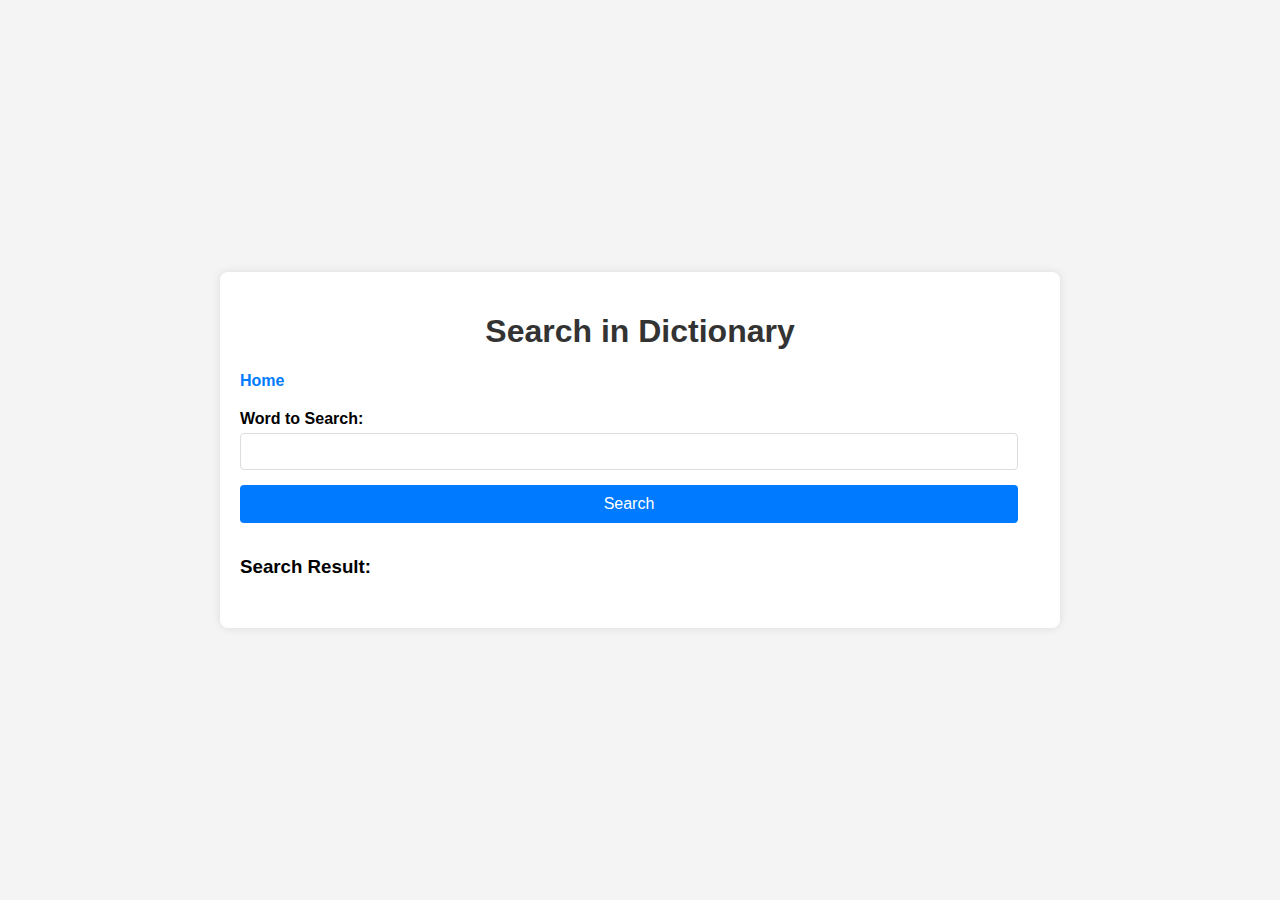
==== search.html @ ef8bc9b2 "initial commit" ====
<!DOCTYPE html>
<html lang="en">
<head>
    <meta charset="UTF-8">
    <meta name="viewport" content="width=device-width, initial-scale=1.0">
    <title>Search in Dictionary</title>
    <link rel="stylesheet" href="styles.css">
</head>
<body>
    <div id="container">
        <h1>Search in Dictionary</h1>
        <nav>
            <a href="index.html">Home</a>
        </nav>

        <div class="section">
            <label for="searchInput">Word to Search:</label>
            <input type="text" id="searchInput" />

            <button onclick="searchWord()">Search</button>

            <h3>Search Result:</h3>
            <p id="searchResult"></p>
        </div>
    </div>
    <script src="app.js"></script>
</body>
</html>
---- styles.css ----
body {
    font-family: Arial, sans-serif;
    background-color: #f4f4f4;
    margin: 0;
    padding: 0;
    display: flex;
    justify-content: center;
    align-items: center;
    height: 100vh;
}

#container {
    background-color: #ffffff;
    border-radius: 8px;
    box-shadow: 0 0 10px rgba(0, 0, 0, 0.1);
    padding: 20px;
    max-width: 800px;
    width: 100%;
}

h1 {
    color: #333;
    text-align: center;
}

nav {
    margin-bottom: 20px;
}

nav a {
    color: #007bff;
    text-decoration: none;
    font-weight: bold;
    margin-right: 10px;
}

nav a:hover {
    text-decoration: underline;
}

.section {
    margin-bottom: 30px;
}

label {
    font-weight: bold;
    display: block;
    margin-bottom: 5px;
}

input, select, textarea, button {
    width: calc(100% - 22px);
    margin-bottom: 15px;
    padding: 10px;
    border: 1px solid #ddd;
    border-radius: 4px;
    box-sizing: border-box;
}

textarea {
    resize: vertical;
}

button {
    background-color: #007bff;
    color: white;
    border: none;
    cursor: pointer;
    font-size: 16px;
}

button:hover {
    background-color: #0056b3;
}
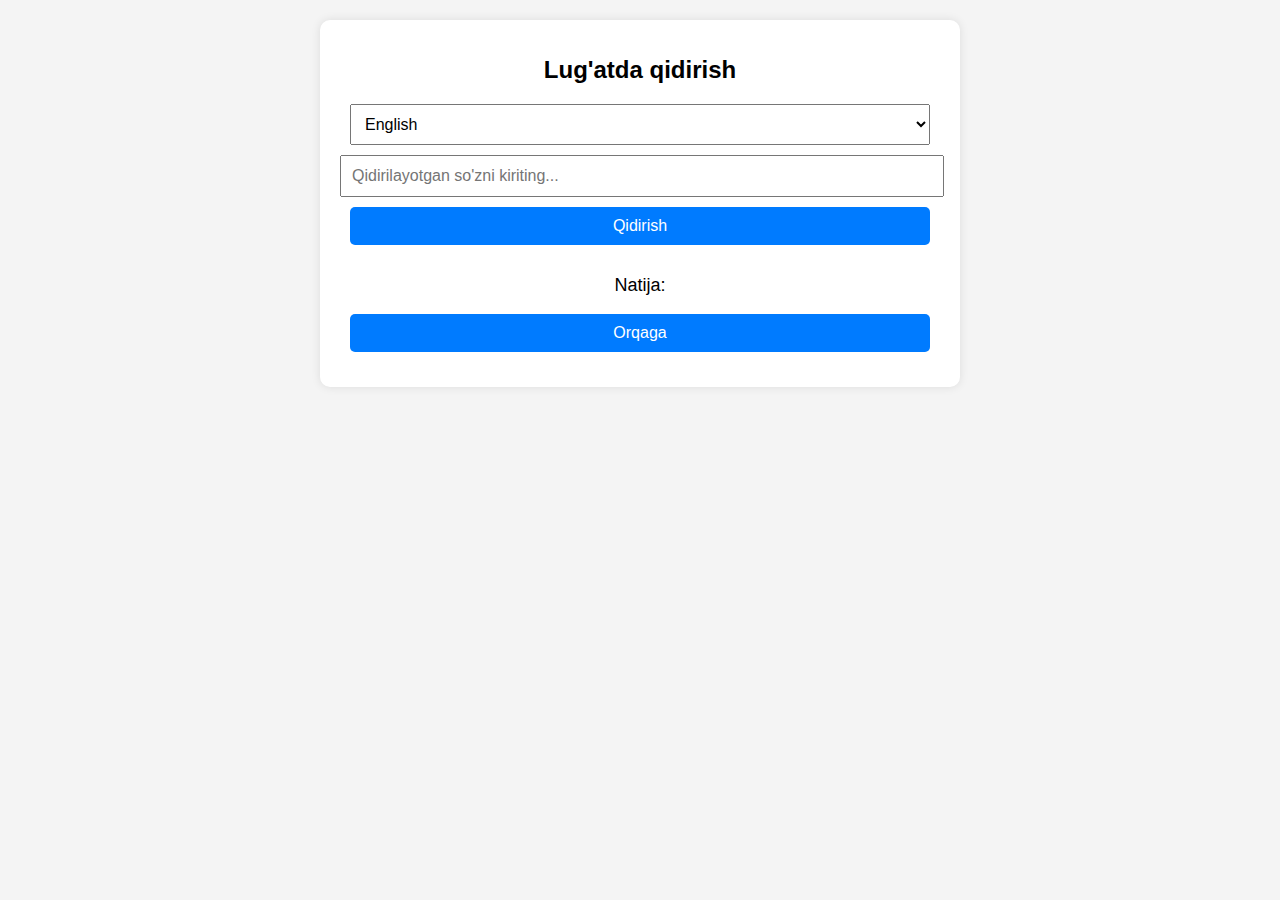
==== commit 1b4f9400: "Done" ====
--- a/search.html
+++ b/search.html
@@ -1,28 +1,23 @@
 <!DOCTYPE html>
-<html lang="en">
+<html lang="uz">
 <head>
     <meta charset="UTF-8">
     <meta name="viewport" content="width=device-width, initial-scale=1.0">
-    <title>Search in Dictionary</title>
+    <title>Lug'atda qidirish</title>
     <link rel="stylesheet" href="styles.css">
 </head>
 <body>
-    <div id="container">
-        <h1>Search in Dictionary</h1>
-        <nav>
-            <a href="index.html">Home</a>
-        </nav>
-
-        <div class="section">
-            <label for="searchInput">Word to Search:</label>
-            <input type="text" id="searchInput" />
-
-            <button onclick="searchWord()">Search</button>
-
-            <h3>Search Result:</h3>
-            <p id="searchResult"></p>
-        </div>
+    <div class="container">
+        <h1>Lug'atda qidirish</h1>
+        <select id="searchLanguageSelect">
+            <option value="en">English</option>
+            <option value="uz">Uzbek</option>
+        </select>
+        <input type="text" id="searchInput" placeholder="Qidirilayotgan so'zni kiriting...">
+        <button id="searchButton">Qidirish</button>
+        <p id="searchResult">Natija: </p>
+        <a href="index.html"><button class="main-button">Orqaga</button></a>
     </div>
-    <script src="app.js"></script>
+    <script src="script.js"></script>
 </body>
 </html>
--- a/styles.css
+++ b/styles.css
@@ -2,73 +2,57 @@
     font-family: Arial, sans-serif;
     background-color: #f4f4f4;
     margin: 0;
-    padding: 0;
-    display: flex;
-    justify-content: center;
-    align-items: center;
-    height: 100vh;
+    padding: 20px;
 }
 
-#container {
-    background-color: #ffffff;
-    border-radius: 8px;
+.container {
+    max-width: 600px;
+    margin: 0 auto;
+    text-align: center;
+    background-color: white;
+    padding: 20px;
+    border-radius: 10px;
     box-shadow: 0 0 10px rgba(0, 0, 0, 0.1);
-    padding: 20px;
-    max-width: 800px;
-    width: 100%;
 }
 
 h1 {
-    color: #333;
-    text-align: center;
-}
-
-nav {
+    font-size: 24px;
     margin-bottom: 20px;
 }
 
-nav a {
-    color: #007bff;
-    text-decoration: none;
-    font-weight: bold;
-    margin-right: 10px;
-}
-
-nav a:hover {
-    text-decoration: underline;
-}
-
-.section {
-    margin-bottom: 30px;
-}
-
-label {
-    font-weight: bold;
-    display: block;
-    margin-bottom: 5px;
-}
-
-input, select, textarea, button {
-    width: calc(100% - 22px);
-    margin-bottom: 15px;
+input, select, button {
+    width: calc(100% - 20px);
+    margin-bottom: 10px;
     padding: 10px;
-    border: 1px solid #ddd;
-    border-radius: 4px;
-    box-sizing: border-box;
-}
-
-textarea {
-    resize: vertical;
+    font-size: 16px;
 }
 
 button {
     background-color: #007bff;
     color: white;
     border: none;
+    border-radius: 5px;
     cursor: pointer;
-    font-size: 16px;
+    padding: 10px;
 }
 
 button:hover {
     background-color: #0056b3;
 }
+
+.main-button {
+    margin-bottom: 15px;
+}
+
+.exit-button {
+    background-color: #dc3545;
+}
+
+.exit-button:hover {
+    background-color: #c82333;
+}
+
+p {
+    margin-top: 20px;
+    font-size: 18px;
+}
